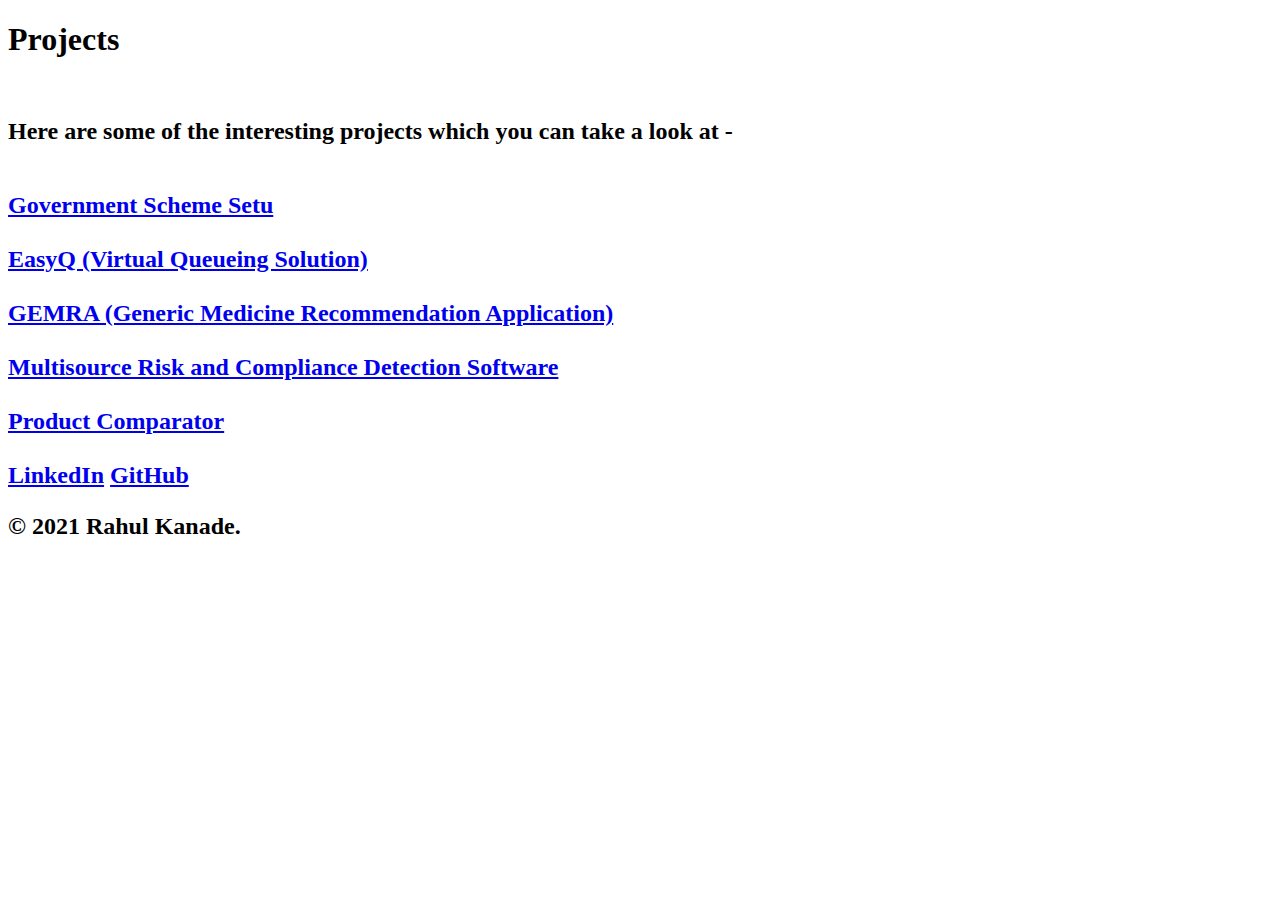
==== index.html @ 7bd651f5 "Add files via upload" ====
<!DOCTYPE html>
<html lang="en" dir="ltr">
  <head>
    <meta charset="utf-8">
    <title>My Projects</title>
    <link rel="stylesheet" type="text/css" href="css/styles.css">
    <link rel="icon" href="favicon.ico">
    <link href="https://fonts.googleapis.com/css2?family=Merriweather:wght@300&family=Montserrat:wght@100&family=Sacramento&display=swap" rel="stylesheet">
  </head>
  <body>

    <h1 class="main-heading">Projects</h1>
    <br>
    <h2 align = "left">Here are some of the interesting projects which you can take a look at -<h2>
    <br>
    <div class="main-div">
      <a class="projects" href=project1.html>Government Scheme Setu</a>
      <br>
      <br>
      <a class="projects" href=project2.html>EasyQ (Virtual Queueing Solution)</a>
      <br>
      <br>
      <a class="projects" href=project3.html>GEMRA (Generic Medicine Recommendation Application)</a>
      <br>
      <br>
      <a class="projects" href=project4.html>Multisource Risk and Compliance Detection Software</a>
      <br>
      <br>
      <a class="projects" href=project5.html>Product Comparator</a>
      <br>
      <br>
    </div>

    <div class="bottom-container">
      <a class="footer-link" href="https://www.linkedin.com/in/rahul-kanade-400560215/">LinkedIn</a>
      <a class="footer-link" href="https://github.com/rahulkanade20">GitHub</a>
      <p class="last-line">© 2021 Rahul Kanade.</p>
    </div>

  </body>
</html>
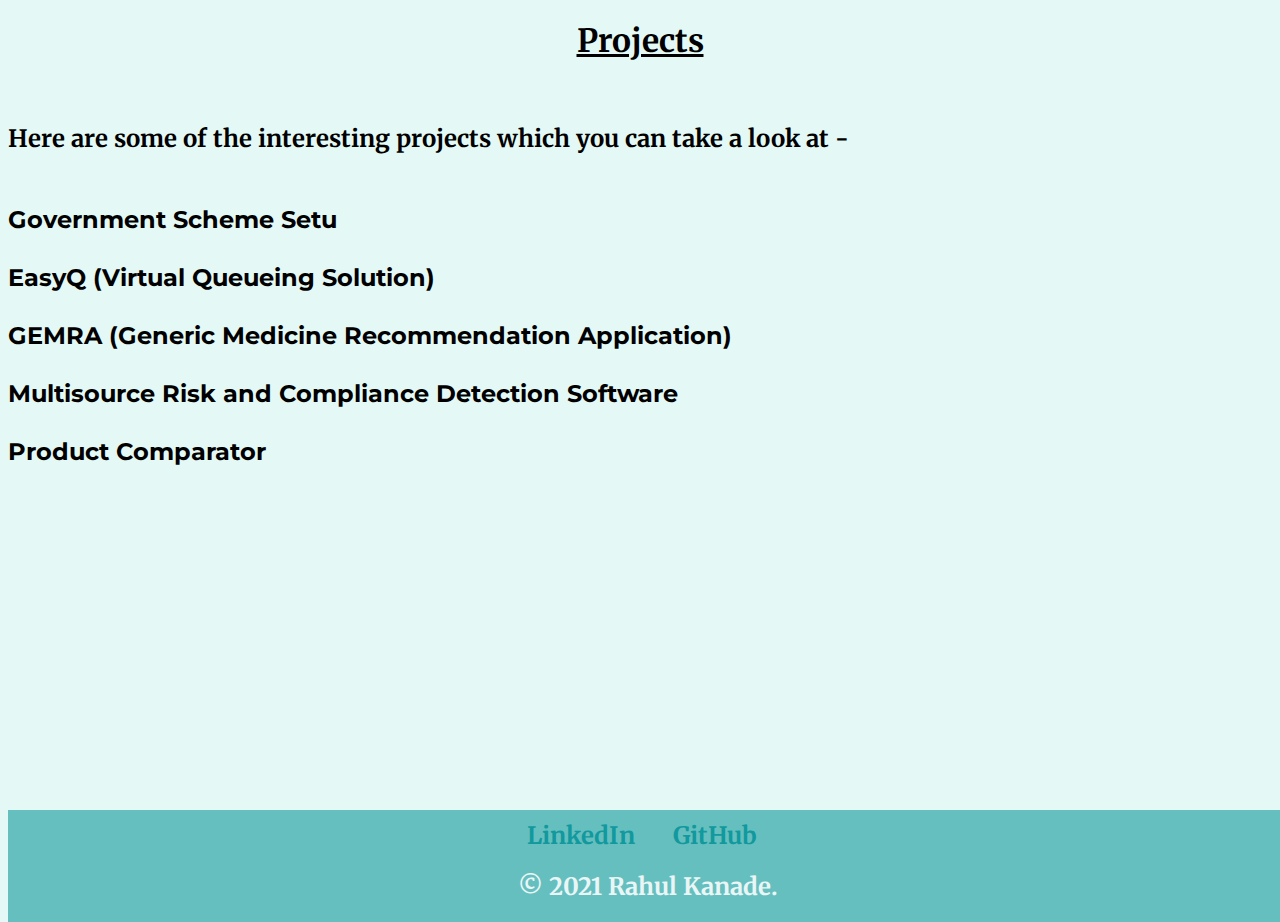
==== commit 4e895e73: "first commit" ====
--- a/index.html
+++ b/index.html
@@ -1,41 +1,41 @@
-<!DOCTYPE html>
-<html lang="en" dir="ltr">
-  <head>
-    <meta charset="utf-8">
-    <title>My Projects</title>
-    <link rel="stylesheet" type="text/css" href="css/styles.css">
-    <link rel="icon" href="favicon.ico">
-    <link href="https://fonts.googleapis.com/css2?family=Merriweather:wght@300&family=Montserrat:wght@100&family=Sacramento&display=swap" rel="stylesheet">
-  </head>
-  <body>
-
-    <h1 class="main-heading">Projects</h1>
-    <br>
-    <h2 align = "left">Here are some of the interesting projects which you can take a look at -<h2>
-    <br>
-    <div class="main-div">
-      <a class="projects" href=project1.html>Government Scheme Setu</a>
-      <br>
-      <br>
-      <a class="projects" href=project2.html>EasyQ (Virtual Queueing Solution)</a>
-      <br>
-      <br>
-      <a class="projects" href=project3.html>GEMRA (Generic Medicine Recommendation Application)</a>
-      <br>
-      <br>
-      <a class="projects" href=project4.html>Multisource Risk and Compliance Detection Software</a>
-      <br>
-      <br>
-      <a class="projects" href=project5.html>Product Comparator</a>
-      <br>
-      <br>
-    </div>
-
-    <div class="bottom-container">
-      <a class="footer-link" href="https://www.linkedin.com/in/rahul-kanade-400560215/">LinkedIn</a>
-      <a class="footer-link" href="https://github.com/rahulkanade20">GitHub</a>
-      <p class="last-line">© 2021 Rahul Kanade.</p>
-    </div>
-
-  </body>
-</html>
+<!DOCTYPE html>
+<html lang="en" dir="ltr">
+  <head>
+    <meta charset="utf-8">
+    <title>My Projects</title>
+    <link rel="stylesheet" type="text/css" href="css/styles.css">
+    <link rel="icon" href="favicon.ico">
+    <link href="https://fonts.googleapis.com/css2?family=Merriweather:wght@300&family=Montserrat:wght@100&family=Sacramento&display=swap" rel="stylesheet">
+  </head>
+  <body>
+
+    <h1 class="main-heading">Projects</h1>
+    <br>
+    <h2 align = "left">Here are some of the interesting projects which you can take a look at -<h2>
+    <br>
+    <div class="main-div">
+      <a class="projects" href=project1.html>Government Scheme Setu</a>
+      <br>
+      <br>
+      <a class="projects" href=project2.html>EasyQ (Virtual Queueing Solution)</a>
+      <br>
+      <br>
+      <a class="projects" href=project3.html>GEMRA (Generic Medicine Recommendation Application)</a>
+      <br>
+      <br>
+      <a class="projects" href=project4.html>Multisource Risk and Compliance Detection Software</a>
+      <br>
+      <br>
+      <a class="projects" href=project5.html>Product Comparator</a>
+      <br>
+      <br>
+    </div>
+
+    <div class="bottom-container">
+      <a class="footer-link" href="https://www.linkedin.com/in/rahul-kanade-400560215/">LinkedIn</a>
+      <a class="footer-link" href="https://github.com/rahulkanade20">GitHub</a>
+      <p class="last-line">© 2021 Rahul Kanade.</p>
+    </div>
+
+  </body>
+</html>
--- a/css/styles.css
+++ b/css/styles.css
@@ -0,0 +1,78 @@
+body {
+
+  background-color: #E4F9F5;
+  text-align: center;
+
+  font-family: 'Merriweather', serif;
+
+}
+
+.main-heading {
+
+  color: black;
+
+  text-decoration: underline;
+
+}
+
+.projects {
+
+  color: black;
+
+  text-decoration: none;
+
+}
+
+.bottom-container {
+
+  background-color: #66BFBF;
+
+  position: absolute;
+
+  bottom: 0;
+
+  width: 100%;
+
+  height: 10%;
+
+}
+
+.last-line {
+
+  margin: 0;
+
+  color: #EAF6F6;
+
+  padding: 20px 0 20px 0;
+
+  background-color: #66BFBF;
+
+}
+
+.footer-link {
+
+  color: #11999E;
+
+  display: inline-block;
+
+  width: 10%;
+
+  margin-top: 10px;
+
+  text-decoration: none;
+
+}
+
+a:hover {
+
+  color: green;
+
+}
+
+.main-div {
+
+  text-align: left;
+
+  font-family: 'Montserrat', sans-serif;
+
+}
